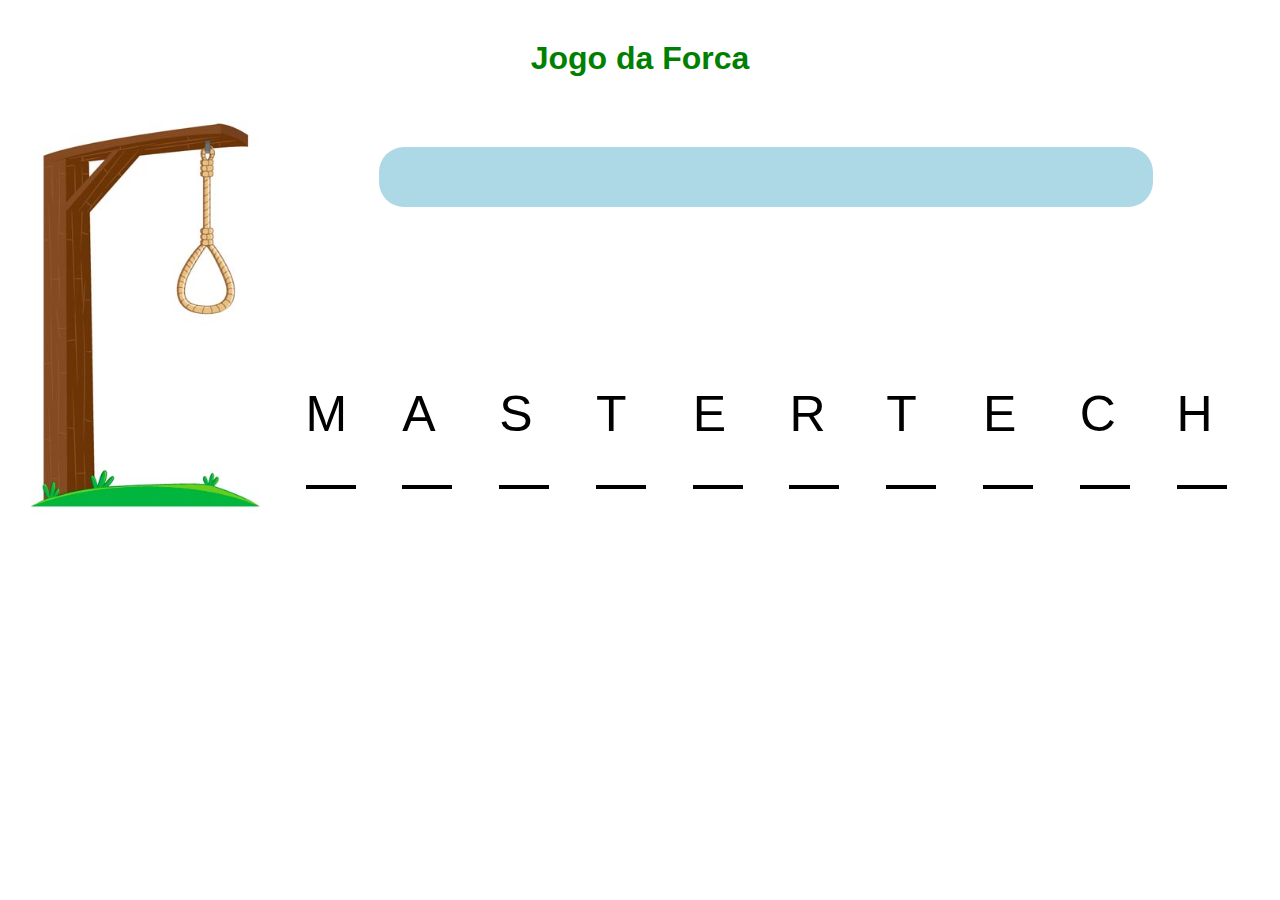
==== forca/index.html @ 8a61e831 "Fiz a estrutura do Jogo da Forca" ====
<!DOCTYPE html>
<html lang="en">
<head>
    <meta charset="UTF-8">
    <meta name="viewport" content="width=device-width, initial-scale=1.0">
    <meta http-equiv="X-UA-Compatible" content="ie=edge">
    <title>Forca</title>
    <link rel="stylesheet" href="estilo.css">
    <script defer src="script.js"></script>
</head>
<body>

    <header>
        <h1>Jogo da Forca</h1>
    </header>

    <div id="jogo">
        <div>
            <img id="forcaimg" src="imagens/forca.png" alt="Forca">
        </div>
        <div id="letras">
            <div id="letrasescolhidas">

            </div>
            <div id="letrasparapreencher">
                <div class="letrascertas">
                    M
                </div>
                <div class="letrascertas">
                    A
                </div>
                <div class="letrascertas">
                    S
                </div>
                <div class="letrascertas">
                    T    
                </div>
                <div class="letrascertas">
                    E
                </div>
                <div class="letrascertas">
                    R    
                </div>
                <div class="letrascertas">
                    T
                </div>
                <div class="letrascertas">
                    E  
                </div>
                <div class="letrascertas">
                    C
                </div>
                <div class="letrascertas">
                    H
                </div>
            </div>
        </div>
    </div>
    
</body>
</html>
---- forca/estilo.css ----
body {
    margin: 0;
    width: 100%;
}

header h1 {
    font-family: sans-serif;
    color: green;
    text-align: center;
    margin: 40px;
}

#jogo {
    display: flex;
    justify-content: center;
    margin: 30px;
}


#forcaimg {
    height: 400px;
}


#letras {
    display: block;
    position: relative;
    width: 100%;
    height: 400px;
}

#letrasescolhidas {
    background-color: lightblue;
    border-radius: 25px;
    margin: 30px auto;
    position: relative;
    width: 80%;
    height: 60px;
}

#letrasparapreencher {
    display: flex;
    max-width: 100%;
    height: 400px;
}

.letrascertas {
    border-bottom: 4px solid black;
    margin: auto;
    width: 50px;
    height: 100px;
    font-family: sans-serif;
    font-size: 50px;
    color: black;
    display: null;
}
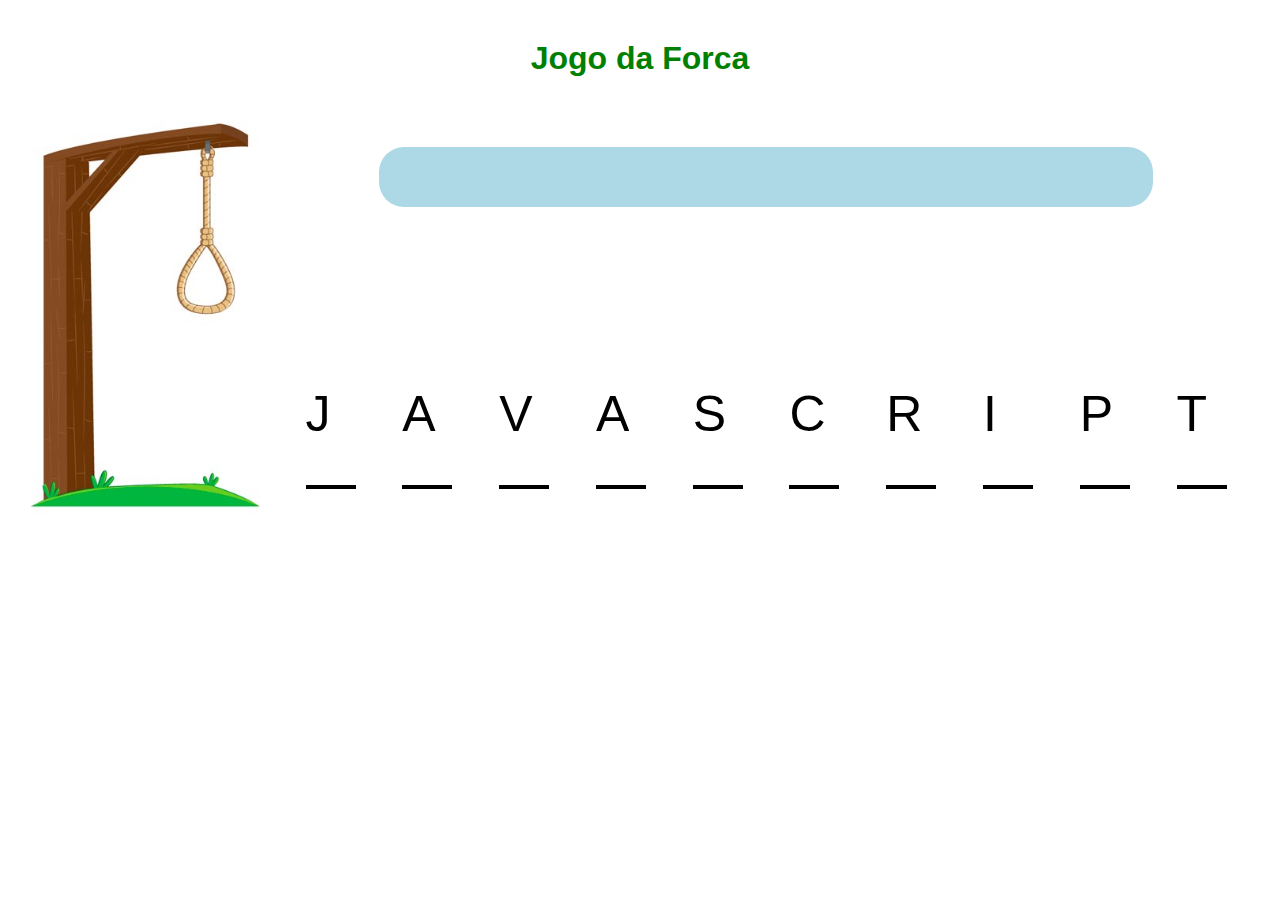
==== commit 4b1690aa: "Comando para escolher palavras aleatorias" ====
--- a/forca/index.html
+++ b/forca/index.html
@@ -5,8 +5,8 @@
     <meta name="viewport" content="width=device-width, initial-scale=1.0">
     <meta http-equiv="X-UA-Compatible" content="ie=edge">
     <title>Forca</title>
+    <script defer src="script.js"></script>
     <link rel="stylesheet" href="estilo.css">
-    <script defer src="script.js"></script>
 </head>
 <body>
 
@@ -19,40 +19,44 @@
             <img id="forcaimg" src="imagens/forca.png" alt="Forca">
         </div>
         <div id="letras">
+
             <div id="letrasescolhidas">
 
             </div>
+
             <div id="letrasparapreencher">
-                <div class="letrascertas">
-                    M
+
+                <div id="casaUm" class="letrascertas">
+                    
                 </div>
-                <div class="letrascertas">
-                    A
+                <div id="casaDois" class="letrascertas">
+                    
                 </div>
-                <div class="letrascertas">
-                    S
+                <div id="casaTres" class="letrascertas">
+                    
                 </div>
-                <div class="letrascertas">
-                    T    
+                <div id="casaQuatro" class="letrascertas">
+                     
                 </div>
-                <div class="letrascertas">
-                    E
+                <div id="casaCinco" class="letrascertas">
+                    
                 </div>
-                <div class="letrascertas">
-                    R    
+                <div id="casaSeis" class="letrascertas">
+                       
                 </div>
-                <div class="letrascertas">
-                    T
+                <div id="casaSete" class="letrascertas">
+                    
                 </div>
-                <div class="letrascertas">
-                    E  
+                <div id="casaOito" class="letrascertas">
+                     
                 </div>
-                <div class="letrascertas">
-                    C
+                <div id="casaNove" class="letrascertas">
+                    
                 </div>
-                <div class="letrascertas">
-                    H
+                <div id="casaDez" class="letrascertas">
+                    
                 </div>
+
             </div>
         </div>
     </div>
--- a/forca/estilo.css
+++ b/forca/estilo.css
@@ -52,5 +52,14 @@
     font-family: sans-serif;
     font-size: 50px;
     color: black;
-    display: null;
+}
+
+.letrascertas2 {
+    border-bottom: 4px solid black;
+    margin: auto;
+    width: 50px;
+    height: 100px;
+    font-family: sans-serif;
+    font-size: 50px;
+    color: black;
 }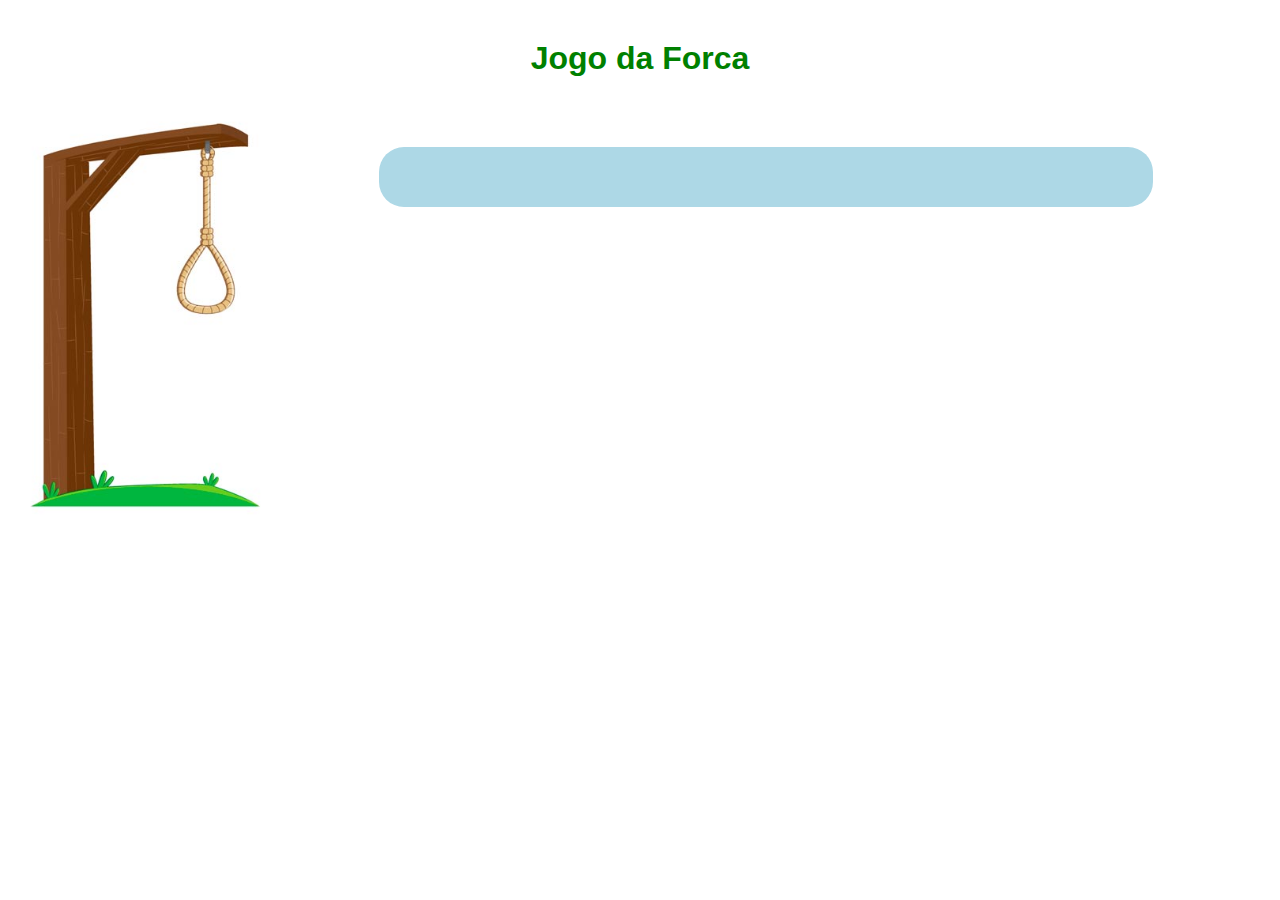
==== commit ef9ae88d: "Adicionei classes e separei as letras" ====
--- a/forca/index.html
+++ b/forca/index.html
@@ -26,34 +26,34 @@
 
             <div id="letrasparapreencher">
 
-                <div id="casaUm" class="letrascertas">
+                <div id="casaUm">
                     
                 </div>
-                <div id="casaDois" class="letrascertas">
+                <div id="casaDois">
                     
                 </div>
-                <div id="casaTres" class="letrascertas">
+                <div id="casaTres">
                     
                 </div>
-                <div id="casaQuatro" class="letrascertas">
+                <div id="casaQuatro">
                      
                 </div>
-                <div id="casaCinco" class="letrascertas">
+                <div id="casaCinco">
                     
                 </div>
-                <div id="casaSeis" class="letrascertas">
+                <div id="casaSeis">
                        
                 </div>
-                <div id="casaSete" class="letrascertas">
+                <div id="casaSete">
                     
                 </div>
-                <div id="casaOito" class="letrascertas">
+                <div id="casaOito">
                      
                 </div>
-                <div id="casaNove" class="letrascertas">
+                <div id="casaNove">
                     
                 </div>
-                <div id="casaDez" class="letrascertas">
+                <div id="casaDez">
                     
                 </div>
 
--- a/forca/estilo.css
+++ b/forca/estilo.css
@@ -44,7 +44,9 @@
     height: 400px;
 }
 
-.letrascertas {
+
+#casaUm {
+    display: none;
     border-bottom: 4px solid black;
     margin: auto;
     width: 50px;
@@ -54,7 +56,8 @@
     color: black;
 }
 
-.letrascertas2 {
+#casaDois {
+    display: none;
     border-bottom: 4px solid black;
     margin: auto;
     width: 50px;
@@ -62,4 +65,95 @@
     font-family: sans-serif;
     font-size: 50px;
     color: black;
-}+}
+
+#casaTres {
+    display: none;
+    border-bottom: 4px solid black;
+    margin: auto;
+    width: 50px;
+    height: 100px;
+    font-family: sans-serif;
+    font-size: 50px;
+    color: black;
+}
+
+#casaQuatro {
+    display: none;
+    border-bottom: 4px solid black;
+    margin: auto;
+    width: 50px;
+    height: 100px;
+    font-family: sans-serif;
+    font-size: 50px;
+    color: black;
+}
+
+#casaCinco {
+    display: none;
+    border-bottom: 4px solid black;
+    margin: auto;
+    width: 50px;
+    height: 100px;
+    font-family: sans-serif;
+    font-size: 50px;
+    color: black;
+}
+
+#casaSeis {
+    display: none;
+    border-bottom: 4px solid black;
+    margin: auto;
+    width: 50px;
+    height: 100px;
+    font-family: sans-serif;
+    font-size: 50px;
+    color: black;
+}
+
+#casaSete {
+    display: none;
+    border-bottom: 4px solid black;
+    margin: auto;
+    width: 50px;
+    height: 100px;
+    font-family: sans-serif;
+    font-size: 50px;
+    color: black;
+}
+
+#casaOito {
+    display: none;
+    border-bottom: 4px solid black;
+    margin: auto;
+    width: 50px;
+    height: 100px;
+    font-family: sans-serif;
+    font-size: 50px;
+    color: black;
+}
+
+#casaNove {
+    display: none;
+    border-bottom: 4px solid black;
+    margin: auto;
+    width: 50px;
+    height: 100px;
+    font-family: sans-serif;
+    font-size: 50px;
+    color: black;
+}
+
+.letrasCertas {
+    display: flex;
+    border-bottom: 4px solid black;
+    margin: auto;
+    width: 50px;
+    height: 100px;
+    font-family: sans-serif;
+    font-size: 50px;
+    color: black;
+}
+
+
+
